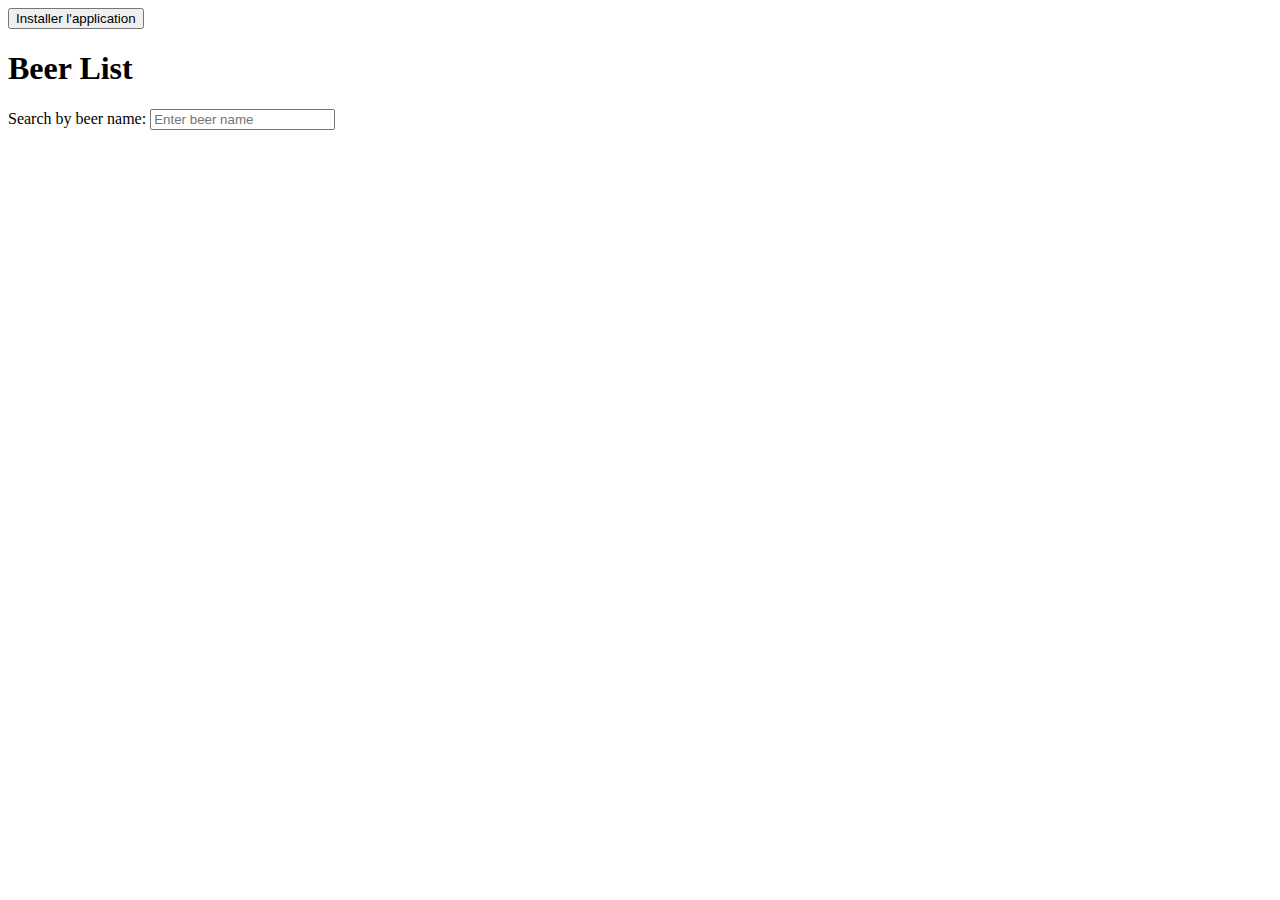
==== index.html @ fe4b5619 "install btn" ====
<!DOCTYPE html>
<html lang="en">
<head>
  <meta charset="UTF-8">
  <meta name="viewport" content="width=device-width, initial-scale=1.0">
  <link href="https://cdn.jsdelivr.net/npm/bootstrap@5.3.2/dist/css/bootstrap.min.css" rel="stylesheet"
    integrity="sha384-T3c6CoIi6uLrA9TneNEoa7RxnatzjcDSCmG1MXxSR1GAsXEV/Dwwykc2MPK8M2HN" crossorigin="anonymous">
  <title>Beer List</title>
  <link rel="stylesheet" href="style.css">
  <link rel="manifest" href="manifest.json">
  <link rel="apple-touch-icon" sizes="180x180" href="images/apple-touch-icon.png">
<link rel="icon" type="image/png" sizes="32x32" href="images/favicon-32x32.png">
<link rel="icon" type="image/png" sizes="16x16" href="images/favicon-16x16.png">
<meta name="msapplication-TileColor" content="#da532c">
<meta name="theme-color" content="#ffffff">
</head>

<body>
  <button id="installButton">Installer l'application</button>

  <div class="container mt-5">
    <h1 class="mb-4">Beer List</h1>

    <div class="mb-3">
      <label for="searchInput" class="form-label">Search by beer name:</label>
      <input type="text" class="form-control" id="searchInput" placeholder="Enter beer name">
    </div>

    <div class="row" id="beerList"></div>
  </div>

  <script src="https://cdn.jsdelivr.net/npm/bootstrap@5.3.2/dist/js/bootstrap.bundle.min.js"
    integrity="sha384-C6RzsynM9kWDrMNeT87bh95OGNyZPhcTNXj1NW7RuBCsyN/o0jlpcV8Qyq46cDfL"
    crossorigin="anonymous"></script>
    <script src="script.js"></script>
  <script>
   window.addEventListener("load", async (event) => {

  const db = await initDB();

  async function initDB() {
    return new Promise((resolve, reject) => {
      const request = indexedDB.open('BeerDB', 1);

      request.onupgradeneeded = (event) => {
        const db = event.target.result;
        db.createObjectStore('beers', { keyPath: 'id' }).createIndex('name', 'name', { unique: false });
      };

      request.onsuccess = (event) => {
        resolve(event.target.result);
      };

      request.onerror = (event) => {
        reject('Error opening IndexedDB');
      };
    });
  }

  async function addToDB(beer) {
    const transaction = db.transaction(['beers'], 'readwrite');
    const store = transaction.objectStore('beers');
    await store.add(beer);
  }

  async function getBeersFromDB() {
    return new Promise((resolve, reject) => {
      const transaction = db.transaction(['beers'], 'readonly');
      const store = transaction.objectStore('beers');
      const request = store.getAll();

      request.onsuccess = (event) => {
        resolve(event.target.result);
      };

      request.onerror = (event) => {
        reject('Error fetching beers from IndexedDB');
      };
    });
  }

  async function modelFetchBeers() {
    try {
      beers = await getBeersFromDB();
      

      if (beers.length === 0) {
        const response = await fetch('https://api.punkapi.com/v2/beers');
        const data = await response.json();
        
        for (const beer of data) {
          await addToDB(beer);
        }

        beers = data;
        
      }

      displayBeers(beers);
    } catch (error) {
      console.error('Error:', error);
    }
  }

  modelFetchBeers();


  if ('serviceWorker' in navigator) {
        navigator.serviceWorker.register('/worker.js')
          .then(registration => {
            console.log('Service Worker enregistré avec succès.', registration);
          })
          .catch(error => {
            console.log("Erreur lors de l'enregistrement du Service Worker.", error);
          });
      }
    
  });
  // Vérifier si l'utilisateur peut installer l'application
  let deferredPrompt;
  window.addEventListener('beforeinstallprompt', (e) => {
    // Empêcher l'affichage automatique de la fenêtre d'installation
    e.preventDefault();
    // Stocker l'événement pour l'utiliser ultérieurement
    deferredPrompt = e;
    // Afficher le bouton d'installation
    document.getElementById('installButton').style.display = 'block';
  });

  // Gérer le clic sur le bouton d'installation
  document.getElementById('installButton').addEventListener('click', () => {
    // Vérifier si l'événement d'installation est disponible
    if (deferredPrompt) {
      // Afficher la fenêtre d'installation
      deferredPrompt.prompt();
      // Attendre la réponse de l'utilisateur
      deferredPrompt.userChoice.then((choiceResult) => {
        if (choiceResult.outcome === 'accepted') {
          console.log('L\'utilisateur a accepté l\'installation de l\'application');
        } else {
          console.log('L\'utilisateur a refusé l\'installation de l\'application');
        }
        // Nettoyer l'événement d'installation après utilisation
        deferredPrompt = null;
      });
    }
  });
    </script>
</body>
</html>
---- style.css ----
.card-img-top{
    margin: auto;
    height: 400px ;
    width: auto ;

}

.card:hover .card-img-top{
    display: none;
}

.card{
    height: 600px;
    margin-bottom: 12px;
    margin-top: 12px;
}

.card:hover{
    transform: rotateY(180deg);
    transition: 2s;
}
.card-body{
    display: none;
}

.card:hover .card-body{
    display: block;
    transform: rotateY(-180deg);
}
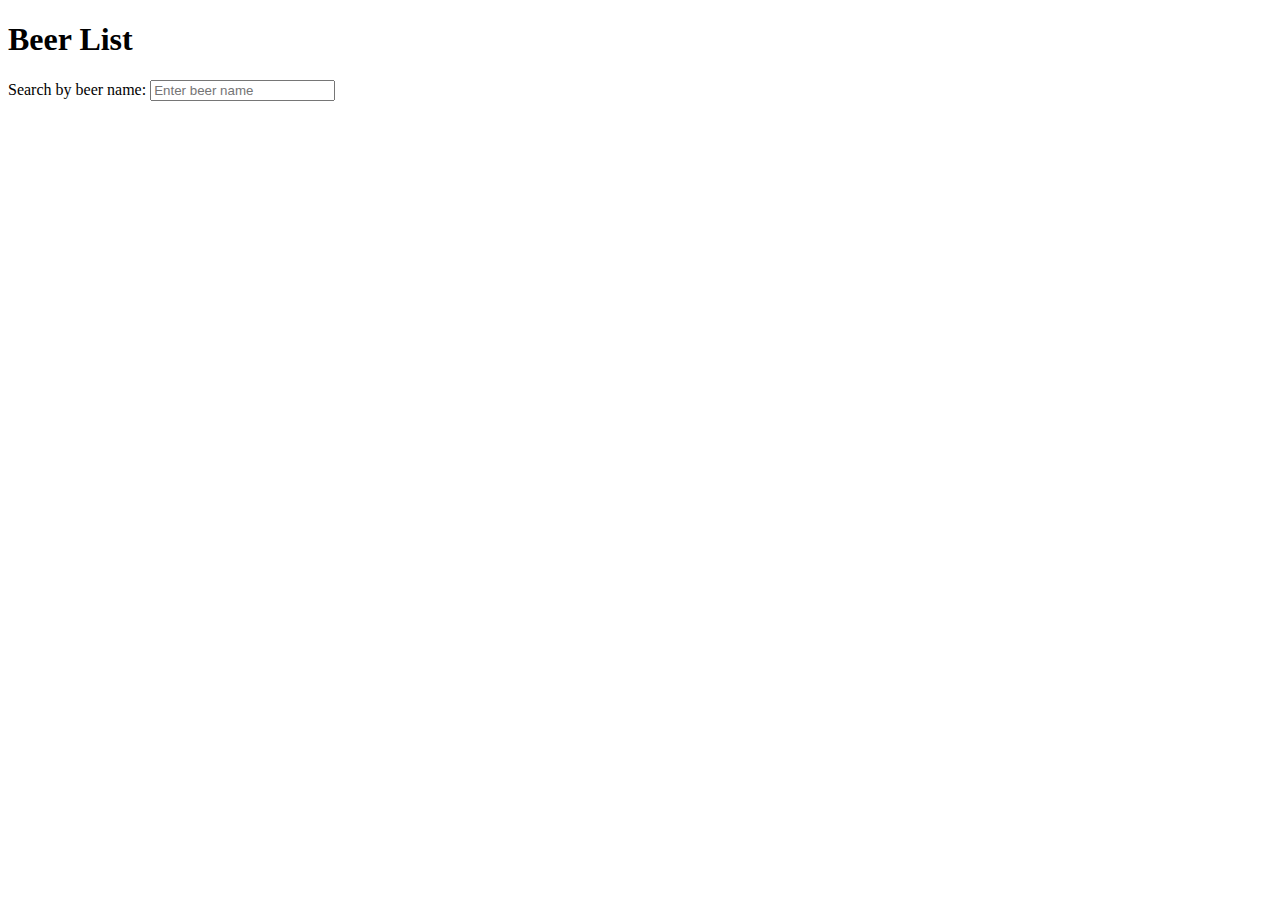
==== commit ff56febf: "button install" ====
--- a/index.html
+++ b/index.html
@@ -16,7 +16,7 @@
 </head>
 
 <body>
-  <button id="installButton">Installer l'application</button>
+  <button id="install" hidden>Install</button>
 
   <div class="container mt-5">
     <h1 class="mb-4">Beer List</h1>
@@ -116,35 +116,40 @@
       }
     
   });
-  // Vérifier si l'utilisateur peut installer l'application
-  let deferredPrompt;
-  window.addEventListener('beforeinstallprompt', (e) => {
-    // Empêcher l'affichage automatique de la fenêtre d'installation
-    e.preventDefault();
-    // Stocker l'événement pour l'utiliser ultérieurement
-    deferredPrompt = e;
-    // Afficher le bouton d'installation
-    document.getElementById('installButton').style.display = 'block';
+
+  let installPrompt = null;
+  const installButton = document.querySelector("#install");
+
+  window.addEventListener("beforeinstallprompt", (event) => {
+    event.preventDefault();
+    installPrompt = event;
+    installButton.removeAttribute("hidden");
+  });
+  installButton.addEventListener("click", async () => {
+    if (!installPrompt) {
+      return;
+    }
+  const result = await installPrompt.prompt();
+  console.log(`Install prompt was: ${result.outcome}`);
+    disableInAppInstallPrompt();
   });
 
-  // Gérer le clic sur le bouton d'installation
-  document.getElementById('installButton').addEventListener('click', () => {
-    // Vérifier si l'événement d'installation est disponible
-    if (deferredPrompt) {
-      // Afficher la fenêtre d'installation
-      deferredPrompt.prompt();
-      // Attendre la réponse de l'utilisateur
-      deferredPrompt.userChoice.then((choiceResult) => {
-        if (choiceResult.outcome === 'accepted') {
-          console.log('L\'utilisateur a accepté l\'installation de l\'application');
-        } else {
-          console.log('L\'utilisateur a refusé l\'installation de l\'application');
-        }
-        // Nettoyer l'événement d'installation après utilisation
-        deferredPrompt = null;
-      });
-    }
+  function disableInAppInstallPrompt() {
+    installPrompt = null;
+    installButton.setAttribute("hidden", "");
+  }
+
+  window.addEventListener("appinstalled", () => {
+    disableInAppInstallPrompt();
   });
+
+  function disableInAppInstallPrompt() {
+    installPrompt = null;
+    installButton.setAttribute("hidden", "");
+  }
+
+
+
     </script>
 </body>
 </html>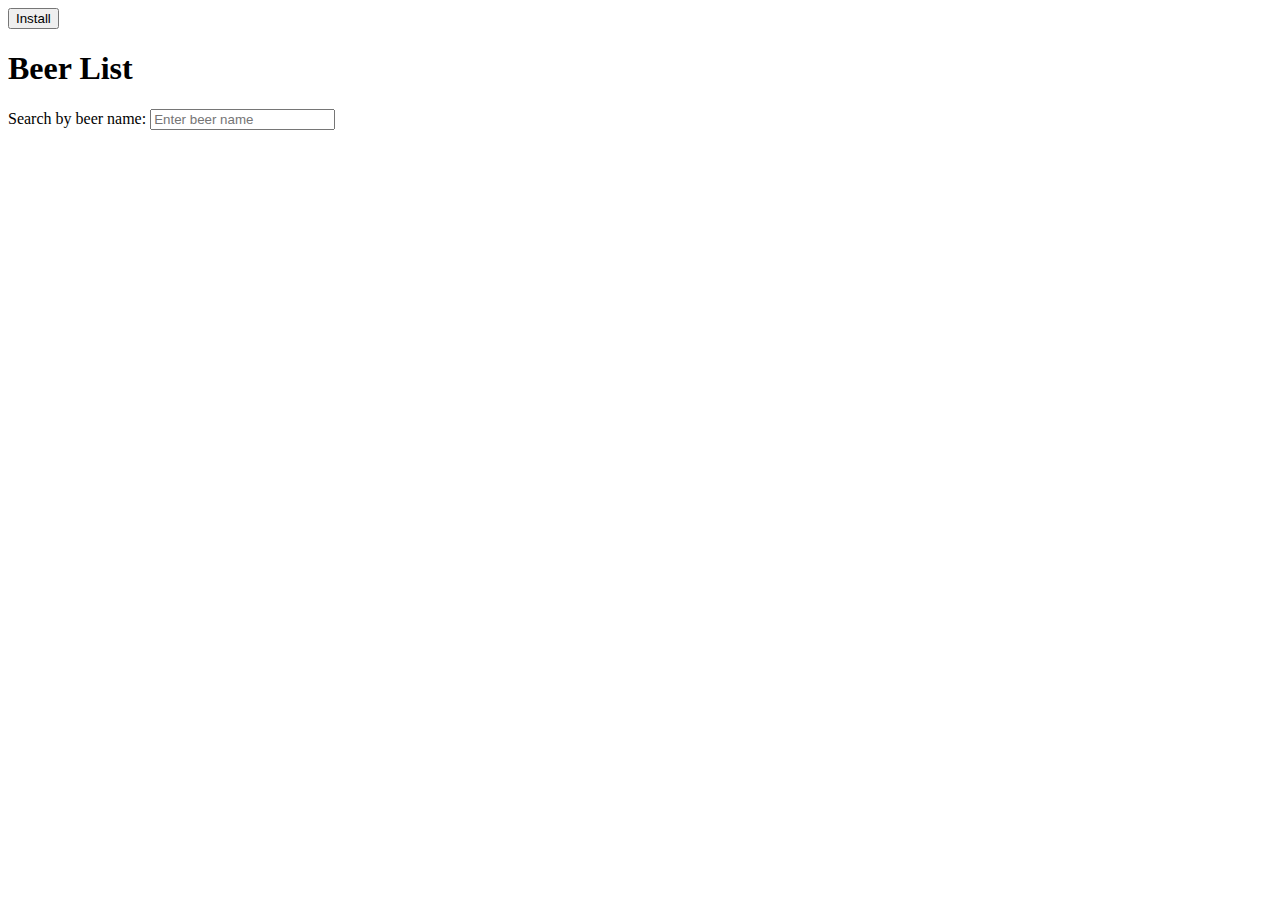
==== commit 44d6455b: "install" ====
--- a/index.html
+++ b/index.html
@@ -16,7 +16,7 @@
 </head>
 
 <body>
-  <button id="install" hidden>Install</button>
+  <button id="install" >Install</button>
 
   <div class="container mt-5">
     <h1 class="mb-4">Beer List</h1>
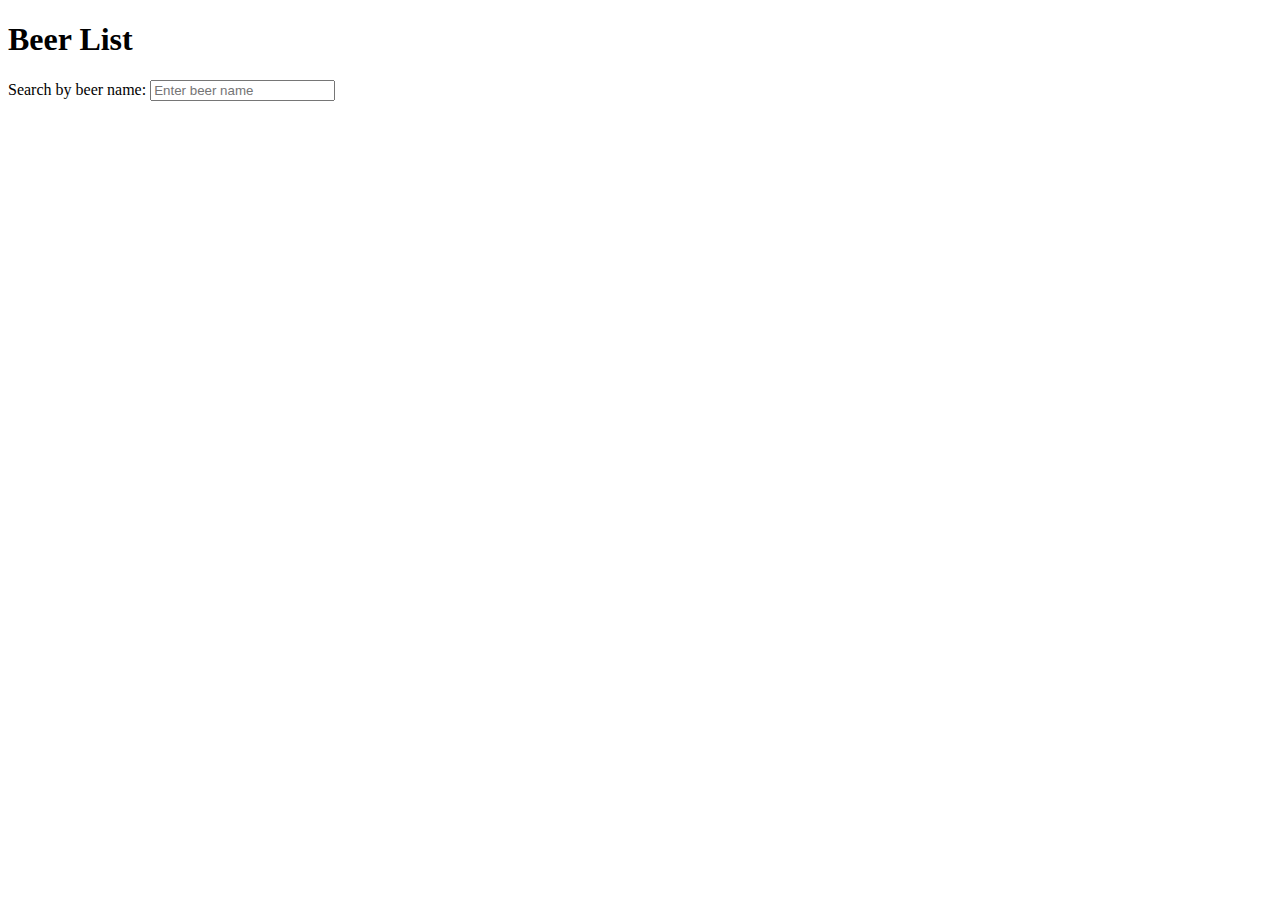
==== commit d0bafd91: "new js for install" ====
--- a/index.html
+++ b/index.html
@@ -117,39 +117,41 @@
     
   });
 
-  let installPrompt = null;
-  const installButton = document.querySelector("#install");
+  let deferredPrompt;
+const addBtn = document.querySelector('#install');
+const InstallApp = document.querySelector('#validApp');
+const Decline = document.querySelector('#decline');
 
-  window.addEventListener("beforeinstallprompt", (event) => {
-    event.preventDefault();
-    installPrompt = event;
-    installButton.removeAttribute("hidden");
+addBtn.style.display = 'none';
+
+window.addEventListener('beforeinstallprompt', (e) => {
+
+  e.preventDefault();
+
+  deferredPrompt = e;
+
+  addBtn.style.display = 'block';
+
+  InstallApp.addEventListener('click', () => {
+
+    addBtn.style.display = 'none';
+
+    deferredPrompt.prompt();
+
+    deferredPrompt.userChoice.then((choiceResult) => {
+      if (choiceResult.outcome === 'accepted') {
+        console.log('User accepted the Metroville prompt');
+      } else {
+        console.log('User dismissed the Metroville prompt');
+      }
+      deferredPrompt = null;
+    });
   });
-  installButton.addEventListener("click", async () => {
-    if (!installPrompt) {
-      return;
-    }
-  const result = await installPrompt.prompt();
-  console.log(`Install prompt was: ${result.outcome}`);
-    disableInAppInstallPrompt();
+  Decline.addEventListener('click', () => {
+    addBtn.style.display = 'none';
+    
   });
-
-  function disableInAppInstallPrompt() {
-    installPrompt = null;
-    installButton.setAttribute("hidden", "");
-  }
-
-  window.addEventListener("appinstalled", () => {
-    disableInAppInstallPrompt();
-  });
-
-  function disableInAppInstallPrompt() {
-    installPrompt = null;
-    installButton.setAttribute("hidden", "");
-  }
-
-
-
+});
     </script>
 </body>
 </html>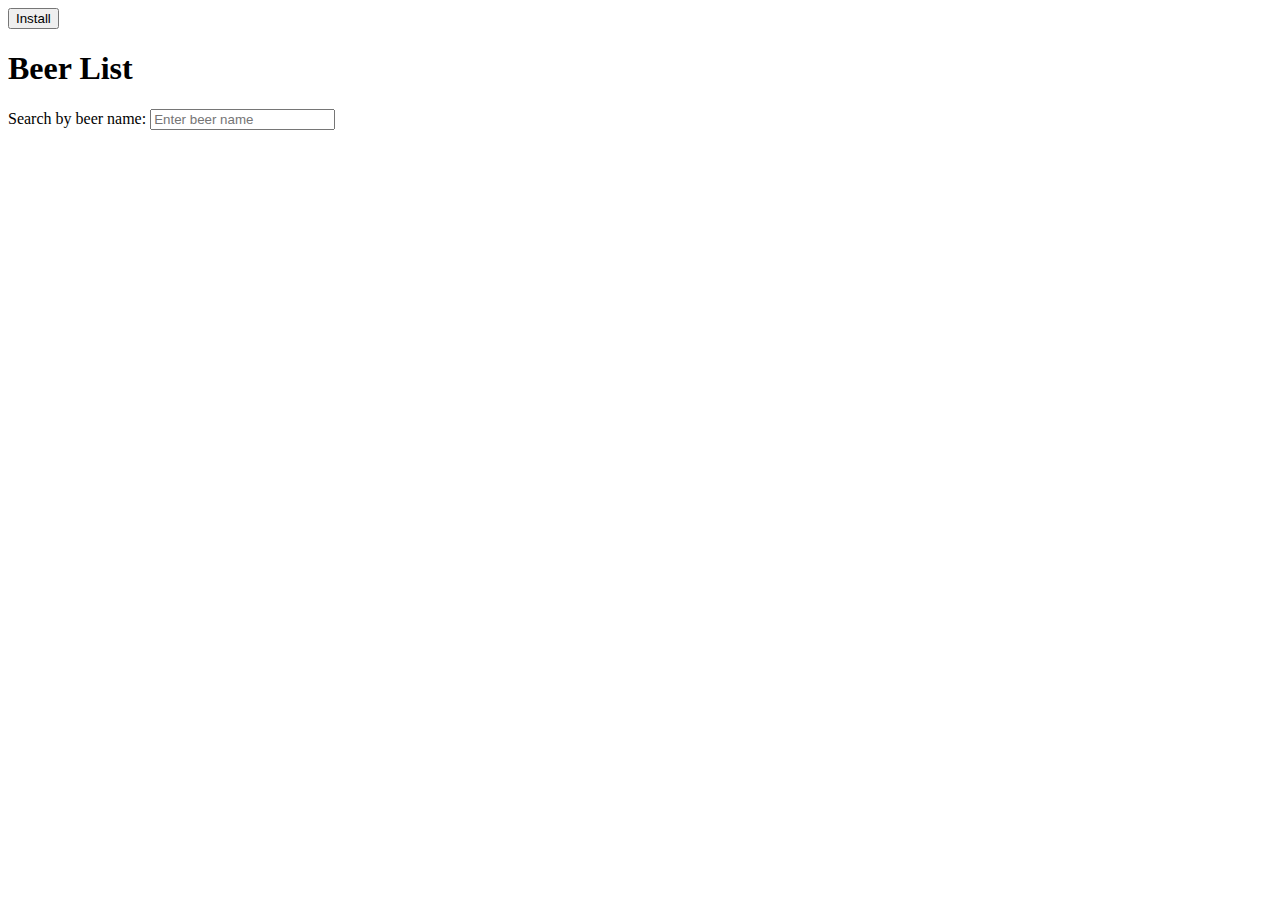
==== commit 9d98f800: "install" ====
--- a/index.html
+++ b/index.html
@@ -118,40 +118,40 @@
   });
 
   let deferredPrompt;
-const addBtn = document.querySelector('#install');
-const InstallApp = document.querySelector('#validApp');
-const Decline = document.querySelector('#decline');
+  const addBtn = document.querySelector('#regg');
+  const InstallApp = document.querySelector('#install');
+  const Decline = document.querySelector('#decline');
 
-addBtn.style.display = 'none';
+  addBtn.style.display = 'none';
 
-window.addEventListener('beforeinstallprompt', (e) => {
+  window.addEventListener('beforeinstallprompt', (e) => {
 
-  e.preventDefault();
+    e.preventDefault();
 
-  deferredPrompt = e;
+    deferredPrompt = e;
 
-  addBtn.style.display = 'block';
+    addBtn.style.display = 'block';
 
-  InstallApp.addEventListener('click', () => {
+    InstallApp.addEventListener('click', () => {
 
-    addBtn.style.display = 'none';
+      addBtn.style.display = 'none';
 
-    deferredPrompt.prompt();
+      deferredPrompt.prompt();
 
-    deferredPrompt.userChoice.then((choiceResult) => {
-      if (choiceResult.outcome === 'accepted') {
-        console.log('User accepted the Metroville prompt');
-      } else {
-        console.log('User dismissed the Metroville prompt');
-      }
-      deferredPrompt = null;
+      deferredPrompt.userChoice.then((choiceResult) => {
+        if (choiceResult.outcome === 'accepted') {
+          console.log('User accepted the Metroville prompt');
+        } else {
+          console.log('User dismissed the Metroville prompt');
+        }
+        deferredPrompt = null;
+      });
+    });
+    Decline.addEventListener('click', () => {
+      addBtn.style.display = 'none';
+      
     });
   });
-  Decline.addEventListener('click', () => {
-    addBtn.style.display = 'none';
-    
-  });
-});
     </script>
 </body>
 </html>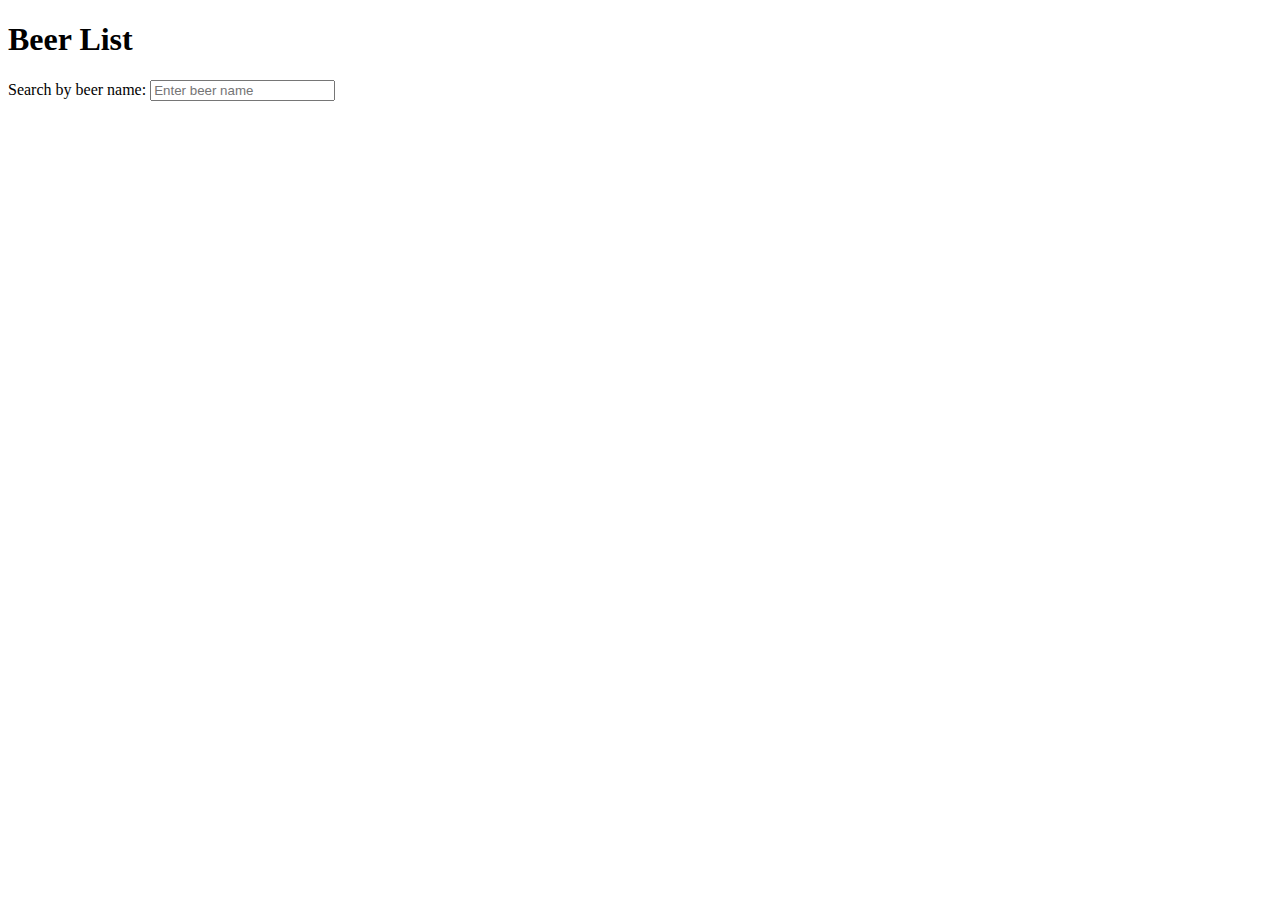
==== commit e4a74b5f: "instal" ====
--- a/index.html
+++ b/index.html
@@ -16,7 +16,7 @@
 </head>
 
 <body>
-  <button id="install" >Install</button>
+  
 
   <div class="container mt-5">
     <h1 class="mb-4">Beer List</h1>
@@ -24,6 +24,11 @@
     <div class="mb-3">
       <label for="searchInput" class="form-label">Search by beer name:</label>
       <input type="text" class="form-control" id="searchInput" placeholder="Enter beer name">
+    </div>
+
+    <div id="install">
+      <button id="validApp" >Install</button>
+      <button id="decline" >Decline</button>
     </div>
 
     <div class="row" id="beerList"></div>
@@ -118,8 +123,8 @@
   });
 
   let deferredPrompt;
-  const addBtn = document.querySelector('#regg');
-  const InstallApp = document.querySelector('#install');
+  const addBtn = document.querySelector('#install');
+  const InstallApp = document.querySelector('#validApp');
   const Decline = document.querySelector('#decline');
 
   addBtn.style.display = 'none';
